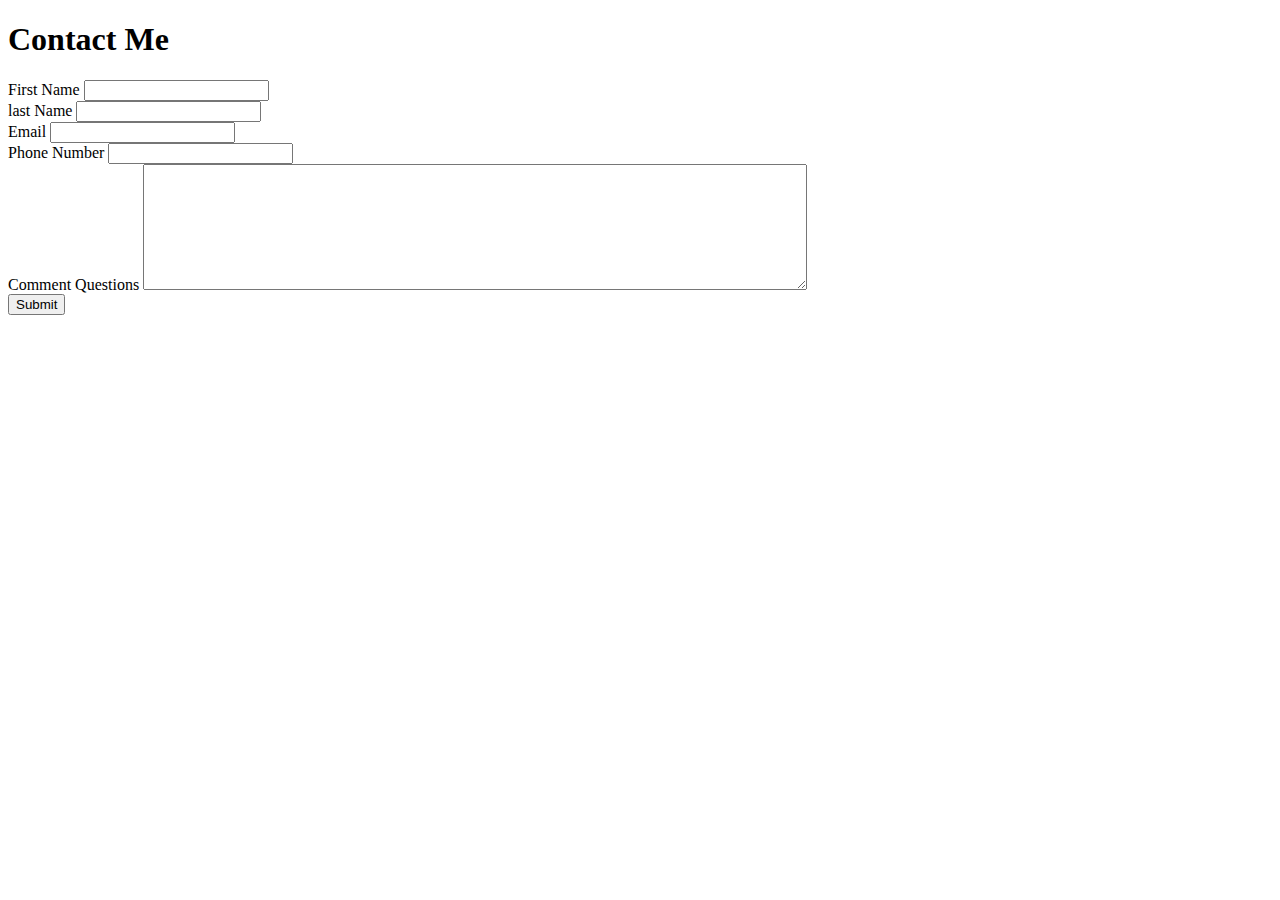
==== index.html @ cbba1598 "sa" ====
<!DOCTYPE html>
<html lang="en" dir="ltr">
  <head>
    <meta charset="utf-8">
    <title></title>
  </head>
  <body>
    <h1>Contact Me</h1>
    <form action="https://formsubmit.co/6036687d8e118d33535d81b4c4c74a53" method="POST">
      
      <input type="hidden" name="_captcha" value="false">
      
      <label for="">First Name</label>
      <input type="text" name="name" value="">
      <br>
      <label for="">last Name</label>
      <input type="text" name="name" value="">
      <br>
      <label for="">Email</label>
      <input type="email" name="email" value="">
      <br>
      <label for="">Phone Number</label>
      <input type="number" name="number" value="">
      <br>
      <label for="">Comment Questions </label>
      <textarea name="questions" rows="8" cols="80"></textarea>
      <br>
      <button type="submit" name="Submit">Submit</button>
    </form>

  </body>
</html>
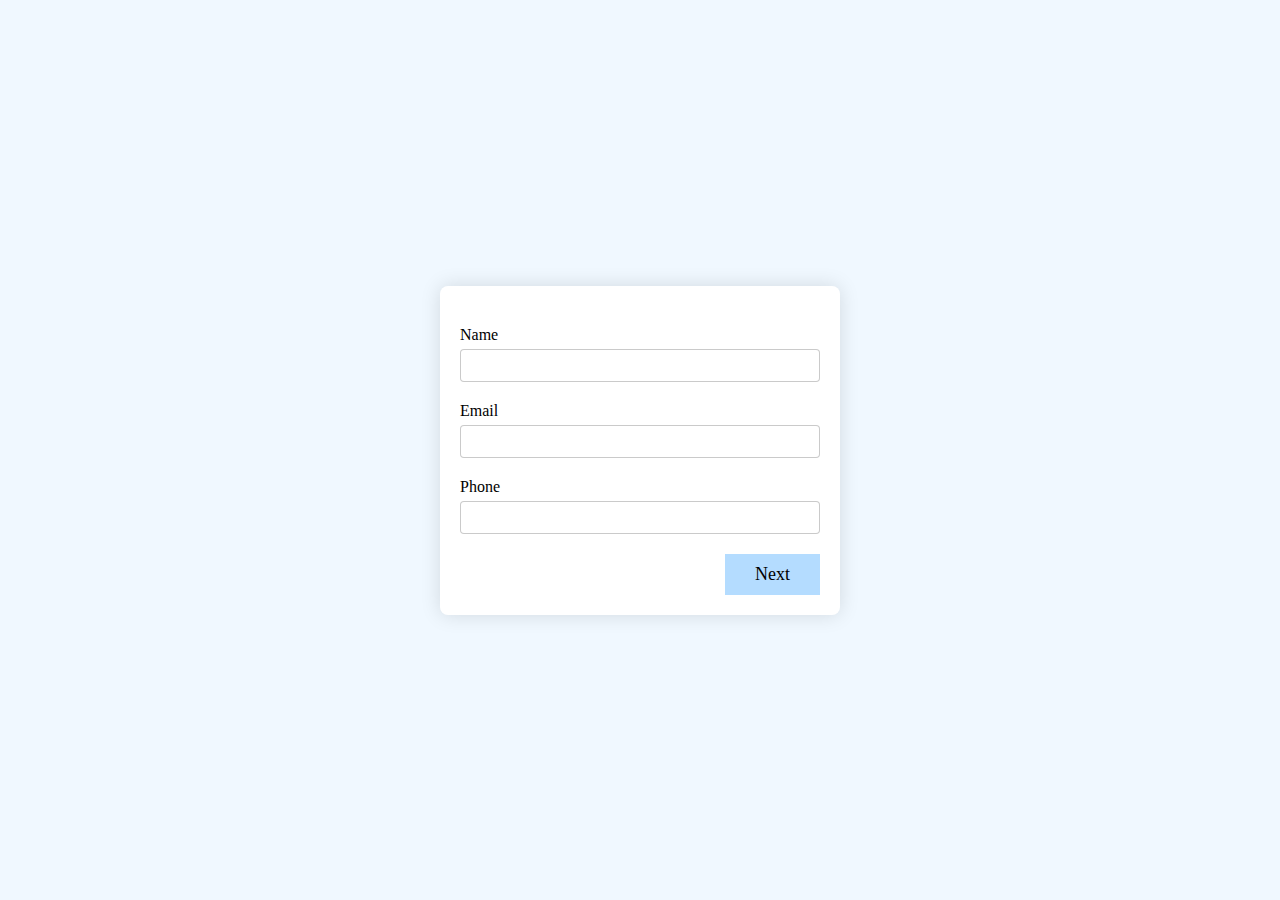
==== commit fbe2af4f: "v7" ====
--- a/index.html
+++ b/index.html
@@ -1,32 +1,113 @@
-<!DOCTYPE html>
-<html lang="en" dir="ltr">
-  <head>
-    <meta charset="utf-8">
-    <title></title>
-  </head>
-  <body>
-    <h1>Contact Me</h1>
-    <form action="https://formsubmit.co/6036687d8e118d33535d81b4c4c74a53" method="POST">
-      
-      <input type="hidden" name="_captcha" value="false">
-      
-      <label for="">First Name</label>
-      <input type="text" name="name" value="">
-      <br>
-      <label for="">last Name</label>
-      <input type="text" name="name" value="">
-      <br>
-      <label for="">Email</label>
-      <input type="email" name="email" value="">
-      <br>
-      <label for="">Phone Number</label>
-      <input type="number" name="number" value="">
-      <br>
-      <label for="">Comment Questions </label>
-      <textarea name="questions" rows="8" cols="80"></textarea>
-      <br>
-      <button type="submit" name="Submit">Submit</button>
-    </form>
-
-  </body>
-</html>
+<!DOCTYPE html>
+<html lang="en" dir="ltr">
+  <head>
+    <meta charset="utf-8">
+    <title></title>
+    <link rel="stylesheet" href="multi.css">
+  </head>
+  <body>
+    <section>
+  <div class="container">
+    <form action="https://formsubmit.co/abdulhannan0307@gmail.com" method="POST">
+      <input type="hidden" name="_captcha" value="false">
+
+      <div class="step step-1 active">
+        <div class="form-group">
+          <label for="firstName">Name</label>
+          <input type="text" id="firstName" name="first-name">
+        </div>
+        <div class="form-group">
+          <label for="lastName">Email</label>
+          <input type="text" id="lastName" name="last-name">
+        </div>
+        <div class="form-group">
+          <label for="nickName">Phone</label>
+          <input type="text" id="nickName" name="nick-name">
+        </div>
+        <button type="button" class="next-btn">Next</button>
+      </div>
+
+      <div class="step step-2">
+        <div class="form-group">
+          <label for="email">Company Name</label>
+          <input type="text" id="email" name="cname">
+        </div>
+        <div class="form-group">
+          <label for="phone">Company Website</label>
+          <input type="number" id="phone" name="phone-number">
+        </div>
+        <div class="form-group">
+          <label for="phone">Solutions You Want</label>
+        </div>
+        <hr>
+        <br>
+         <div class="centre">
+           <input type="checkbox" id="phone" name="option">
+           <label for="" class="magin"> &nbsp; Youtube Paid </label>
+           <br>
+           </div>
+           <div class="centre">
+           <input type="checkbox" id="phone" name="option">
+           <label for="">&nbsp;Instagram Paid </label>
+           <br>
+           </div>
+           <div class="centre">
+           <input type="checkbox" id="phone" name="option">
+           <label for="">&nbsp;Celebrity Influencers </label>
+           <br>
+           </div>
+           <div class="centre">
+           <input type="checkbox" id="phone" name="option">
+           <label for="">&nbsp;Barter Instagram </label>
+           <br>
+           </div>
+           <div class="centre">
+           <input type="checkbox" id="phone" name="option">
+           <label for="">&nbsp;Barter YouTube </label>
+           <br>
+           </div>
+           <div class="centre">
+           <input type="checkbox" id="phone" name="option">
+           <label for="">&nbsp;Meme Marketing </label>
+           <br>
+           </div>
+           <div class="centre">
+           <input type="checkbox" id="phone" name="option">
+           <label for="">&nbsp;Twitter Influencers </label>
+           <br>
+           </div>
+           <div class="centre">
+           <input type="checkbox" id="phone" name="option">
+           <label for="">&nbsp;Let's Discuss & Plan </label>
+           <br>
+           </div>
+
+
+
+        <button type="button" class="previous-btn">Prev</button>
+        <button type="button" class="next-btn">Next</button>
+      </div>
+
+      <div class="step step-3">
+        <div class="form-group">
+          <label for="country">Budget</label>
+          <input type="text" id="country" name="Budget ">
+        </div>
+        <div class="form-group">
+          <label for="city">City</label>
+          <input type="text" id="city" name="city">
+        </div>
+        <div class="form-group">
+          <label for="postCode">Post Code</label>
+          <input type="text" id="postCode" name="post-code">
+        </div>
+        <button type="button" class="previous-btn">Prev</button>
+        <button type="submit" class="submit-btn">Submit</button>
+      </div>
+
+    </form>
+  </div>
+</section>
+  </body>
+  <script src="multi.js" charset="utf-8"></script>
+</html>
--- a/multi.css
+++ b/multi.css
@@ -0,0 +1,68 @@
+* {
+  padding: 0;
+  margin: 0;
+  box-sizing: border-box;
+}
+body {
+  font-family: "Montserrat";
+}
+section {
+  min-height: 100vh;
+  width: 100%;
+  display: flex;
+  align-items: center;
+  justify-content: center;
+  background-color: aliceblue;
+}
+.container {
+  max-width: 400px;
+  width: 90%;
+  padding: 20px;
+  box-shadow: 0px 0px 20px #00000020;
+  border-radius: 8px;
+  background-color: white;
+}
+.step {
+  display: none;
+}
+.step.active {
+  display: block;
+}
+.form-group {
+  width: 100%;
+  margin-top: 20px;
+}
+.form-group input {
+  width: 100%;
+  border: 1.5px solid rgba(128, 128, 128, 0.418);
+  padding: 5px;
+  font-size: 18px;
+  margin-top: 5px;
+  border-radius: 4px;
+}
+
+.centre {
+  margin-bottom: 7px;
+  margin-left: 100px;
+}
+
+button.next-btn,
+button.previous-btn,
+button.submit-btn {
+  float: right;
+  margin-top: 20px;
+  padding: 10px 30px;
+  border: none;
+  outline: none;
+  background-color: rgb(180, 220, 255);
+  font-family: "Montserrat";
+  font-size: 18px;
+  cursor: pointer;
+  /* text-align: right; */
+}
+button.previous-btn {
+  float: left;
+}
+button.submit-btn {
+  background-color: aquamarine;
+}
